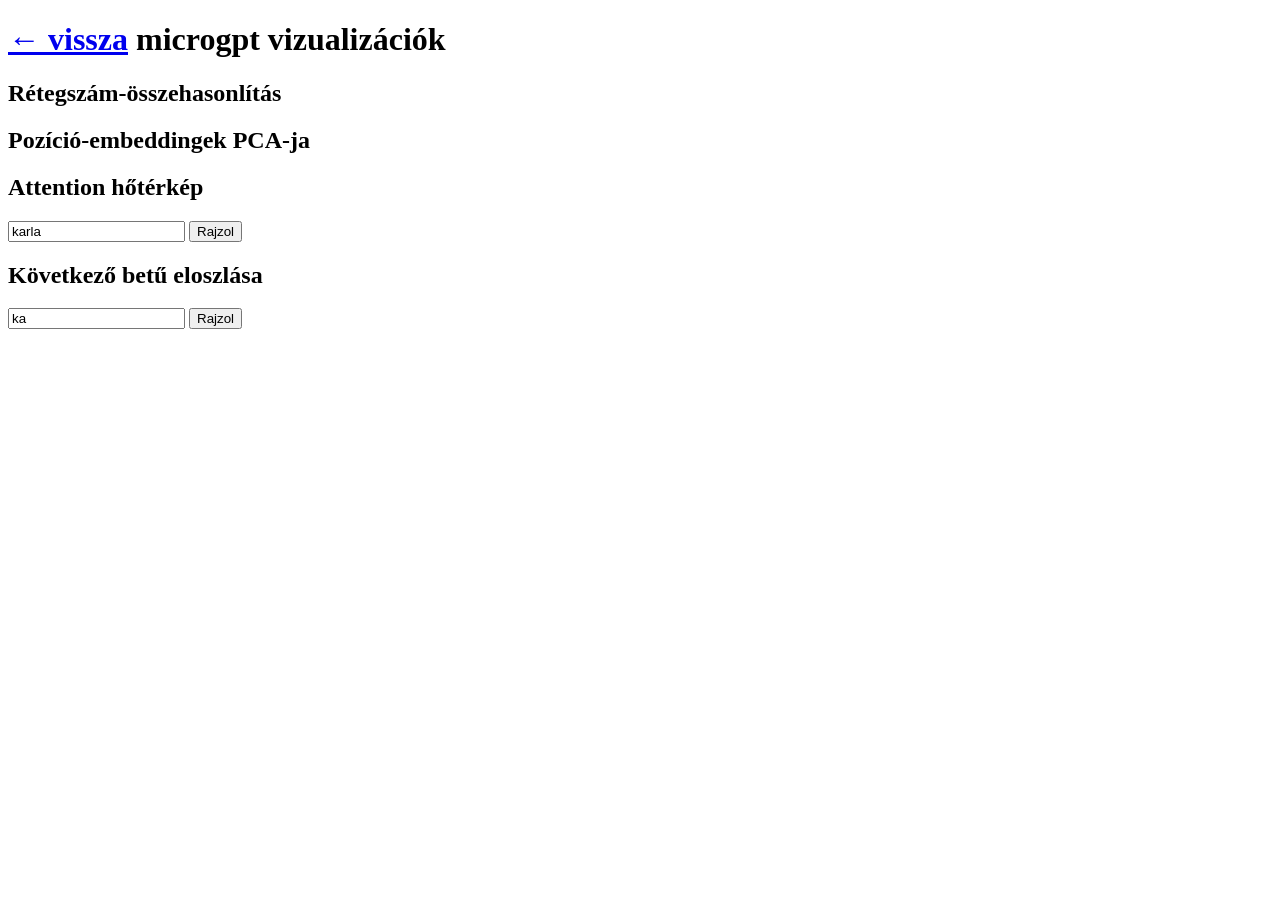
==== frontend/viz.html @ c8c37742 "Restructure to monorepo (backend + frontend) with Docker" ====
<!doctype html>
<html lang="hu">
<head>
<meta charset="utf-8">
<title>microgpt vizualizációk</title>
<script src="/plotly.min.js"></script>
<link rel="stylesheet" href="/style.css">
</head>
<body>
<h1><a href="/">&larr; vissza</a> microgpt vizualizációk</h1>

<h2>Rétegszám-összehasonlítás</h2>
<div id="pnlayer" class="chart"></div>

<h2>Pozíció-embeddingek PCA-ja</h2>
<div id="ppca_pos" class="chart"></div>

<h2>Attention hőtérkép</h2>
<div class="row">
  <input id="att_name" type="text" value="karla">
  <button onclick="att()">Rajzol</button>
</div>
<div id="patt" class="chart"></div>

<h2>Következő betű eloszlása</h2>
<div class="row">
  <input id="dist_prefix" type="text" value="ka">
  <button onclick="dist()">Rajzol</button>
</div>
<div id="pdist" class="chart"></div>

<script src="/viz.js"></script>
</body>
</html>
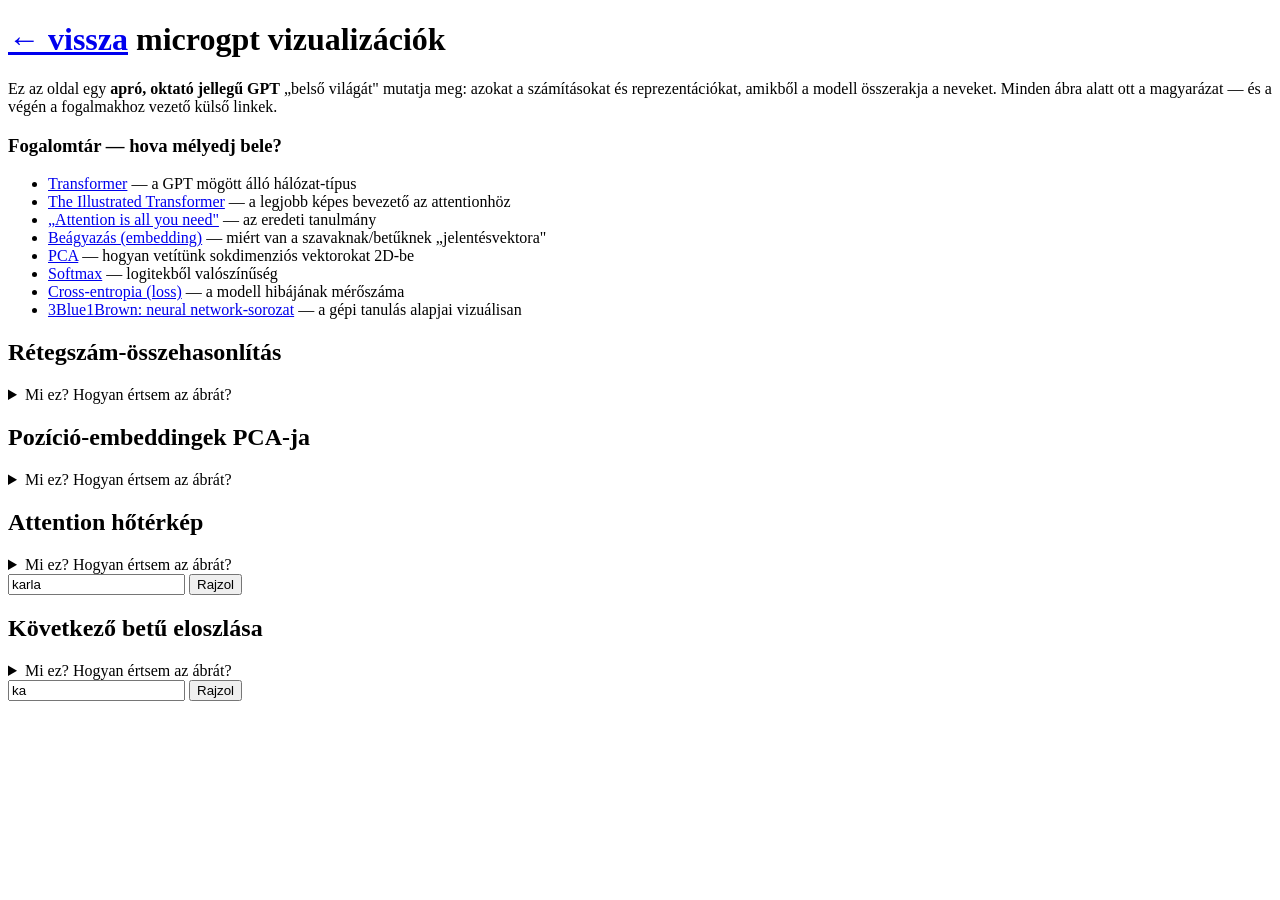
==== commit 57607d47: "docs(frontend): in-depth Hungarian explanations + concept links for visualizations" ====
--- a/frontend/viz.html
+++ b/frontend/viz.html
@@ -9,13 +9,95 @@
 <body>
 <h1><a href="/">&larr; vissza</a> microgpt vizualizációk</h1>
 
+<p>
+  Ez az oldal egy <strong>apró, oktató jellegű GPT</strong> „belső világát" mutatja
+  meg: azokat a számításokat és reprezentációkat, amikből a modell összerakja a
+  neveket. Minden ábra alatt ott a magyarázat — és a végén a fogalmakhoz vezető
+  külső linkek.
+</p>
+
+<div class="glossary">
+  <h3>Fogalomtár — hova mélyedj bele?</h3>
+  <ul>
+    <li><a href="https://en.wikipedia.org/wiki/Transformer_(deep_learning_architecture)" target="_blank">Transformer</a> — a GPT mögött álló hálózat-típus</li>
+    <li><a href="https://jalammar.github.io/illustrated-transformer/" target="_blank">The Illustrated Transformer</a> — a legjobb képes bevezető az attentionhöz</li>
+    <li><a href="https://arxiv.org/abs/1706.03762" target="_blank">„Attention is all you need"</a> — az eredeti tanulmány</li>
+    <li><a href="https://en.wikipedia.org/wiki/Word_embedding" target="_blank">Beágyazás (embedding)</a> — miért van a szavaknak/betűknek „jelentésvektora"</li>
+    <li><a href="https://en.wikipedia.org/wiki/Principal_component_analysis" target="_blank">PCA</a> — hogyan vetítünk sokdimenziós vektorokat 2D-be</li>
+    <li><a href="https://en.wikipedia.org/wiki/Softmax_function" target="_blank">Softmax</a> — logitekből valószínűség</li>
+    <li><a href="https://en.wikipedia.org/wiki/Cross_entropy" target="_blank">Cross-entropia (loss)</a> — a modell hibájának mérőszáma</li>
+    <li><a href="https://www.youtube.com/playlist?list=PLZHQObOWTQDNU6R1_67000Dx_ZCJB-3pi" target="_blank">3Blue1Brown: neural network-sorozat</a> — a gépi tanulás alapjai vizuálisan</li>
+  </ul>
+</div>
+
 <h2>Rétegszám-összehasonlítás</h2>
+<details class="help">
+  <summary>Mi ez? Hogyan értsem az ábrát?</summary>
+  <p>
+    A <strong>loss</strong> (pontosabban <em>cross-entropia</em>) megmondja, mennyit
+    hibázott a modell: ha 0, tökéletesen jósolna, ha magas, sokat téved. A görbék
+    a tanulás során jellemzően <strong>csökkennek</strong> — a modell egyre jobban
+    megjósolja, milyen betű jön a következőnek.
+  </p>
+  <p>
+    Három <strong>különböző mélységű</strong> modellt (1/2/4 réteg) látunk ugyanannyi
+    tanulási lépés alatt. Több réteg = a háló „gondolkodási képessége" nagyobb
+    (több elvont mintát tud megragadni), de cserébe több lépés kell neki —
+    különben <em>alultanul</em>, és a görbéje magasan marad.
+  </p>
+  <ul>
+    <li><a href="https://en.wikipedia.org/wiki/Cross_entropy" target="_blank">Mi az a cross-entropia? (Wikipedia)</a></li>
+    <li><a href="https://en.wikipedia.org/wiki/Transformer_(deep_learning_architecture)" target="_blank">Mit jelent a „réteg" a Transformerben?</a></li>
+  </ul>
+</details>
 <div id="pnlayer" class="chart"></div>
 
 <h2>Pozíció-embeddingek PCA-ja</h2>
+<details class="help">
+  <summary>Mi ez? Hogyan értsem az ábrát?</summary>
+  <p>
+    A modell nem számokban, hanem <strong>vektorokban</strong> gondolkodik: minden
+    pozíciónak (1., 2., …, 16. betűhely) van egy <em>embeddingje</em>, egy
+    n-dimenziós „jelentésvektor". A <strong>PCA</strong> ezeket a (jelen esetben
+    16 dimenziós) vektorokat vetíti le 2 dimenzióra, hogy meglásd a szerkezetet.
+  </p>
+  <p>
+    Ha a pontok <strong>sima ívet vagy hullámot</strong> rajzolnak ki, az azt
+    jelzi, hogy a modell megtanulta a <em>sorrendiség</em> kódolását — hasonlóan a
+    GPT-kben használt szinuszos pozíció-kódoláshoz. Ez kell ahhoz, hogy tudja:
+    a 3. betű más helyzetben van, mint a 8.
+  </p>
+  <ul>
+    <li><a href="https://en.wikipedia.org/wiki/Principal_component_analysis" target="_blank">Mi az a PCA? (Wikipedia)</a></li>
+    <li><a href="https://en.wikipedia.org/wiki/Word_embedding" target="_blank">Mit jelent az „embedding"? (Wikipedia)</a></li>
+    <li><a href="https://en.wikipedia.org/wiki/Transformer_(deep_learning_architecture)#Positional_encoding" target="_blank">Pozíció-kódolás (Wikipedia)</a></li>
+  </ul>
+</details>
 <div id="ppca_pos" class="chart"></div>
 
 <h2>Attention hőtérkép</h2>
+<details class="help">
+  <summary>Mi ez? Hogyan értsem az ábrát?</summary>
+  <p>
+    Az <strong>attention</strong> a GPT „figyelem-mechanizmusa": segítségével a
+    modell minden betűnél eldönti, <em>melyik korábbi betűre mennyire figyeljen</em>.
+    Például az „a" után már jó eséllyel „n"-t vár — ehhez az előzményekre kell
+    néznie.
+  </p>
+  <p>
+    A hőtérképen a <strong>(sor, oszlop)</strong> cella megmutatja: a sorban lévő
+    betű mennyire figyelt az oszlopban lévőre (sárga = erősen, sötét = alig).
+    A <strong>fejek</strong> (head-ek) párhuzamos „szempontok": mindegyik más
+    mintát keres. Csak a háromszög <strong>bal-alsó fele</strong> világít — ez a
+    <em>kauzális maszk</em>: a modell sosem nézhet a jövőbe, csak az eddig
+    látott betűkre.
+  </p>
+  <ul>
+    <li><a href="https://jalammar.github.io/illustrated-transformer/" target="_blank">The Illustrated Transformer — az attention lépésről lépésre</a></li>
+    <li><a href="https://arxiv.org/abs/1706.03762" target="_blank">Az eredeti „Attention is all you need" cikk</a></li>
+    <li><a href="https://www.youtube.com/watch?v=eMlx5fFNoYc" target="_blank">3Blue1Brown: attention vizuálisan</a></li>
+  </ul>
+</details>
 <div class="row">
   <input id="att_name" type="text" value="karla">
   <button onclick="att()">Rajzol</button>
@@ -23,6 +105,27 @@
 <div id="patt" class="chart"></div>
 
 <h2>Következő betű eloszlása</h2>
+<details class="help">
+  <summary>Mi ez? Hogyan értsem az ábrát?</summary>
+  <p>
+    A GPT lényegében egy <strong>jósgép</strong>: minden lépésben megmondja, mi a
+    <em>valószínűsége</em> annak, hogy az egyes betűk jönnek a következőként.
+    A modell nyers „pontszámai" (logitek) a <strong>softmax</strong> segítségével
+    válnak valószínűségekké, amik mindig 0 és 1 közé esnek, összegük 1.
+  </p>
+  <p>
+    Ha egy betű kiemelkedően magas (közel 1), a modell <strong>biztos</strong>;
+    ha szétterül, <strong>bizonytalan</strong>. Ebből az eloszlásból „mintavételezve"
+    születik meg minden generált név — és épp ezt finomhangolja a
+    <em>temperature</em>: alacsonyan csak a legvalószínűbbet választja, magasan
+    több kockázatot vállal.
+  </p>
+  <ul>
+    <li><a href="https://en.wikipedia.org/wiki/Softmax_function" target="_blank">Mi az a softmax? (Wikipedia)</a></li>
+    <li><a href="https://en.wikipedia.org/wiki/Language_model" target="_blank">Hogyan működik a nyelvi modell? (Wikipedia)</a></li>
+    <li><a href="https://www.youtube.com/watch?v=kCc8FmEb1nY" target="_blank">Karpathy: „Let's build GPT" — a generálás a gyakorlatban</a></li>
+  </ul>
+</details>
 <div class="row">
   <input id="dist_prefix" type="text" value="ka">
   <button onclick="dist()">Rajzol</button>
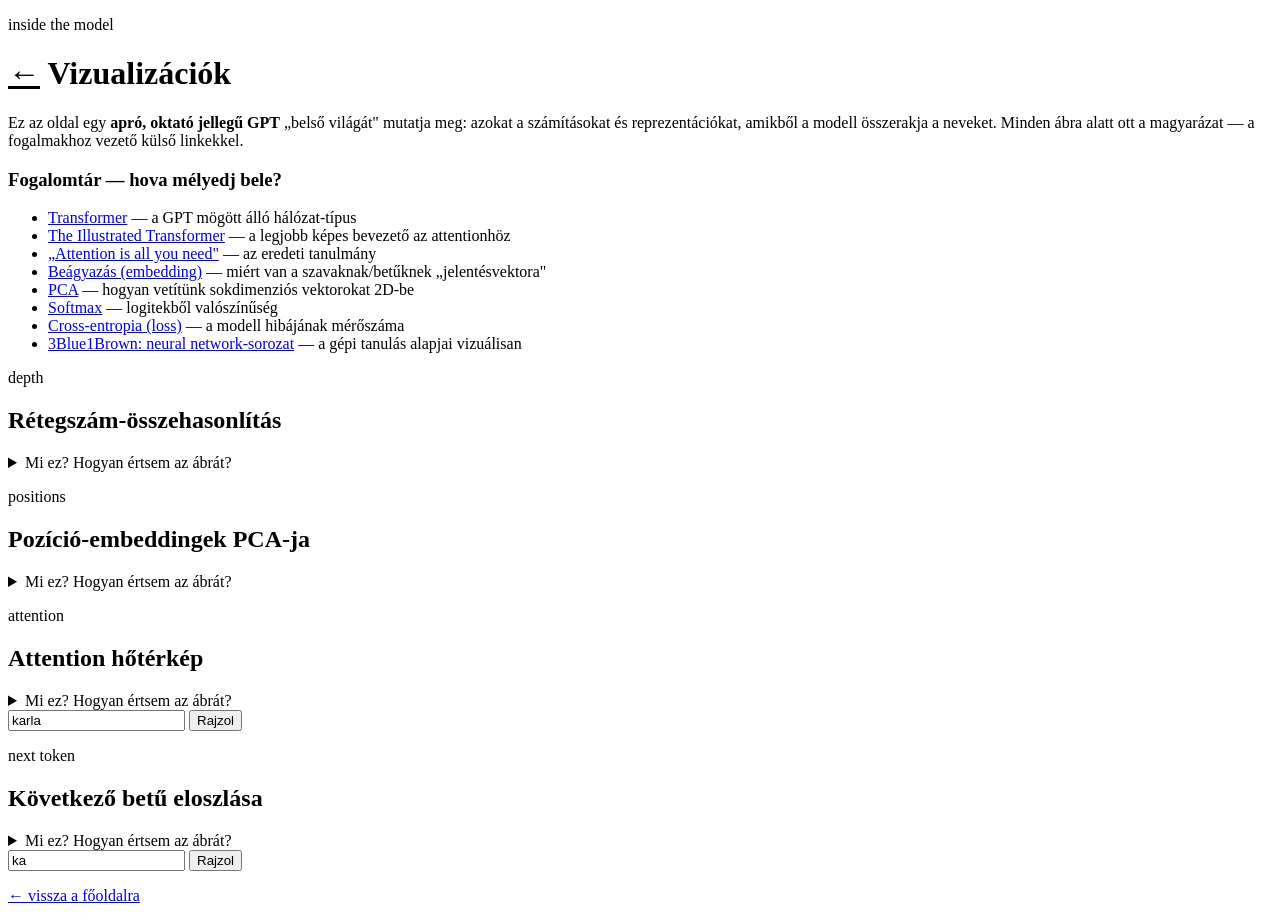
==== commit b6938922: "feat(frontend): sunlit-paper redesign with self-hosted fonts and console signature" ====
--- a/frontend/viz.html
+++ b/frontend/viz.html
@@ -3,135 +3,155 @@
 <head>
 <meta charset="utf-8">
 <title>microgpt vizualizációk</title>
+<meta name="viewport" content="width=device-width, initial-scale=1">
 <script src="/plotly.min.js"></script>
 <link rel="stylesheet" href="/style.css">
 </head>
 <body>
-<h1><a href="/">&larr; vissza</a> microgpt vizualizációk</h1>
+<div class="wrap">
 
-<p>
-  Ez az oldal egy <strong>apró, oktató jellegű GPT</strong> „belső világát" mutatja
-  meg: azokat a számításokat és reprezentációkat, amikből a modell összerakja a
-  neveket. Minden ábra alatt ott a magyarázat — és a végén a fogalmakhoz vezető
-  külső linkek.
-</p>
+  <header class="hero">
+    <p class="eyebrow">inside the model</p>
+    <h1><a href="/" style="color:inherit">&larr;</a> Vizualizációk</h1>
+    <p class="tagline">
+      Ez az oldal egy <strong>apró, oktató jellegű GPT</strong> „belső világát" mutatja
+      meg: azokat a számításokat és reprezentációkat, amikből a modell összerakja a
+      neveket. Minden ábra alatt ott a magyarázat — a fogalmakhoz vezető külső
+      linkekkel.
+    </p>
+  </header>
 
-<div class="glossary">
-  <h3>Fogalomtár — hova mélyedj bele?</h3>
-  <ul>
-    <li><a href="https://en.wikipedia.org/wiki/Transformer_(deep_learning_architecture)" target="_blank">Transformer</a> — a GPT mögött álló hálózat-típus</li>
-    <li><a href="https://jalammar.github.io/illustrated-transformer/" target="_blank">The Illustrated Transformer</a> — a legjobb képes bevezető az attentionhöz</li>
-    <li><a href="https://arxiv.org/abs/1706.03762" target="_blank">„Attention is all you need"</a> — az eredeti tanulmány</li>
-    <li><a href="https://en.wikipedia.org/wiki/Word_embedding" target="_blank">Beágyazás (embedding)</a> — miért van a szavaknak/betűknek „jelentésvektora"</li>
-    <li><a href="https://en.wikipedia.org/wiki/Principal_component_analysis" target="_blank">PCA</a> — hogyan vetítünk sokdimenziós vektorokat 2D-be</li>
-    <li><a href="https://en.wikipedia.org/wiki/Softmax_function" target="_blank">Softmax</a> — logitekből valószínűség</li>
-    <li><a href="https://en.wikipedia.org/wiki/Cross_entropy" target="_blank">Cross-entropia (loss)</a> — a modell hibájának mérőszáma</li>
-    <li><a href="https://www.youtube.com/playlist?list=PLZHQObOWTQDNU6R1_67000Dx_ZCJB-3pi" target="_blank">3Blue1Brown: neural network-sorozat</a> — a gépi tanulás alapjai vizuálisan</li>
-  </ul>
+  <div class="glossary">
+    <h3>Fogalomtár — hova mélyedj bele?</h3>
+    <ul>
+      <li><a href="https://en.wikipedia.org/wiki/Transformer_(deep_learning_architecture)" target="_blank">Transformer</a> — a GPT mögött álló hálózat-típus</li>
+      <li><a href="https://jalammar.github.io/illustrated-transformer/" target="_blank">The Illustrated Transformer</a> — a legjobb képes bevezető az attentionhöz</li>
+      <li><a href="https://arxiv.org/abs/1706.03762" target="_blank">„Attention is all you need"</a> — az eredeti tanulmány</li>
+      <li><a href="https://en.wikipedia.org/wiki/Word_embedding" target="_blank">Beágyazás (embedding)</a> — miért van a szavaknak/betűknek „jelentésvektora"</li>
+      <li><a href="https://en.wikipedia.org/wiki/Principal_component_analysis" target="_blank">PCA</a> — hogyan vetítünk sokdimenziós vektorokat 2D-be</li>
+      <li><a href="https://en.wikipedia.org/wiki/Softmax_function" target="_blank">Softmax</a> — logitekből valószínűség</li>
+      <li><a href="https://en.wikipedia.org/wiki/Cross_entropy" target="_blank">Cross-entropia (loss)</a> — a modell hibájának mérőszáma</li>
+      <li><a href="https://www.youtube.com/playlist?list=PLZHQObOWTQDNU6R1_67000Dx_ZCJB-3pi" target="_blank">3Blue1Brown: neural network-sorozat</a> — a gépi tanulás alapjai vizuálisan</li>
+    </ul>
+  </div>
+
+  <section class="card">
+    <p class="eyebrow">depth</p>
+    <h2>Rétegszám-összehasonlítás</h2>
+    <details class="help">
+      <summary>Mi ez? Hogyan értsem az ábrát?</summary>
+      <p>
+        A <strong>loss</strong> (pontosabban <em>cross-entropia</em>) megmondja, mennyit
+        hibázott a modell: ha 0, tökéletesen jósolna, ha magas, sokat téved. A görbék
+        a tanulás során jellemzően <strong>csökkennek</strong> — a modell egyre jobban
+        megjósolja, milyen betű jön a következőnek.
+      </p>
+      <p>
+        Három <strong>különböző mélységű</strong> modellt (1/2/4 réteg) látunk ugyanannyi
+        tanulási lépés alatt. Több réteg = a háló „gondolkodási képessége" nagyobb
+        (több elvont mintát tud megragadni), de cserébe több lépés kell neki —
+        különben <em>alultanul</em>, és a görbéje magasan marad.
+      </p>
+      <ul>
+        <li><a href="https://en.wikipedia.org/wiki/Cross_entropy" target="_blank">Mi az a cross-entropia? (Wikipedia)</a></li>
+        <li><a href="https://en.wikipedia.org/wiki/Transformer_(deep_learning_architecture)" target="_blank">Mit jelent a „réteg" a Transformerben?</a></li>
+      </ul>
+    </details>
+    <div id="pnlayer" class="chart"></div>
+  </section>
+
+  <section class="card">
+    <p class="eyebrow">positions</p>
+    <h2>Pozíció-embeddingek PCA-ja</h2>
+    <details class="help">
+      <summary>Mi ez? Hogyan értsem az ábrát?</summary>
+      <p>
+        A modell nem számokban, hanem <strong>vektorokban</strong> gondolkodik: minden
+        pozíciónak (1., 2., …, 16. betűhely) van egy <em>embeddingje</em>, egy
+        n-dimenziós „jelentésvektor". A <strong>PCA</strong> ezeket a (jelen esetben
+        16 dimenziós) vektorokat vetíti le 2 dimenzióra, hogy meglásd a szerkezetet.
+      </p>
+      <p>
+        Ha a pontok <strong>sima ívet vagy hullámot</strong> rajzolnak ki, az azt
+        jelzi, hogy a modell megtanulta a <em>sorrendiség</em> kódolását — hasonlóan a
+        GPT-kben használt szinuszos pozíció-kódoláshoz. Ez kell ahhoz, hogy tudja:
+        a 3. betű más helyzetben van, mint a 8.
+      </p>
+      <ul>
+        <li><a href="https://en.wikipedia.org/wiki/Principal_component_analysis" target="_blank">Mi az a PCA? (Wikipedia)</a></li>
+        <li><a href="https://en.wikipedia.org/wiki/Word_embedding" target="_blank">Mit jelent az „embedding"? (Wikipedia)</a></li>
+        <li><a href="https://en.wikipedia.org/wiki/Transformer_(deep_learning_architecture)#Positional_encoding" target="_blank">Pozíció-kódolás (Wikipedia)</a></li>
+      </ul>
+    </details>
+    <div id="ppca_pos" class="chart"></div>
+  </section>
+
+  <section class="card">
+    <p class="eyebrow">attention</p>
+    <h2>Attention hőtérkép</h2>
+    <details class="help">
+      <summary>Mi ez? Hogyan értsem az ábrát?</summary>
+      <p>
+        Az <strong>attention</strong> a GPT „figyelem-mechanizmusa": segítségével a
+        modell minden betűnél eldönti, <em>melyik korábbi betűre mennyire figyeljen</em>.
+        Például az „a" után már jó eséllyel „n"-t vár — ehhez az előzményekre kell
+        néznie.
+      </p>
+      <p>
+        A hőtérképen a <strong>(sor, oszlop)</strong> cella megmutatja: a sorban lévő
+        betű mennyire figyelt az oszlopban lévőre (sárga = erősen, sötét = alig).
+        A <strong>fejek</strong> (head-ek) párhuzamos „szempontok": mindegyik más
+        mintát keres. Csak a háromszög <strong>bal-alsó fele</strong> világít — ez a
+        <em>kauzális maszk</em>: a modell sosem nézhet a jövőbe, csak az eddig
+        látott betűkre.
+      </p>
+      <ul>
+        <li><a href="https://jalammar.github.io/illustrated-transformer/" target="_blank">The Illustrated Transformer — az attention lépésről lépésre</a></li>
+        <li><a href="https://arxiv.org/abs/1706.03762" target="_blank">Az eredeti „Attention is all you need" cikk</a></li>
+        <li><a href="https://www.youtube.com/watch?v=eMlx5fFNoYc" target="_blank">3Blue1Brown: attention vizuálisan</a></li>
+      </ul>
+    </details>
+    <div class="row">
+      <input id="att_name" type="text" value="karla">
+      <button onclick="att()" class="ghost">Rajzol</button>
+    </div>
+    <div id="patt" class="chart"></div>
+  </section>
+
+  <section class="card">
+    <p class="eyebrow">next token</p>
+    <h2>Következő betű eloszlása</h2>
+    <details class="help">
+      <summary>Mi ez? Hogyan értsem az ábrát?</summary>
+      <p>
+        A GPT lényegében egy <strong>jósgép</strong>: minden lépésben megmondja, mi a
+        <em>valószínűsége</em> annak, hogy az egyes betűk jönnek a következőként.
+        A modell nyers „pontszámai" (logitek) a <strong>softmax</strong> segítségével
+        válnak valószínűségekké, amik mindig 0 és 1 közé esnek, összegük 1.
+      </p>
+      <p>
+        Ha egy betű kiemelkedően magas (közel 1), a modell <strong>biztos</strong>;
+        ha szétterül, <strong>bizonytalan</strong>. Ebből az eloszlásból „mintavételezve"
+        születik meg minden generált név — és épp ezt finomhangolja a
+        <em>temperature</em>: alacsonyan csak a legvalószínűbbet választja, magasan
+        több kockázatot vállal.
+      </p>
+      <ul>
+        <li><a href="https://en.wikipedia.org/wiki/Softmax_function" target="_blank">Mi az a softmax? (Wikipedia)</a></li>
+        <li><a href="https://en.wikipedia.org/wiki/Language_model" target="_blank">Hogyan működik a nyelvi modell? (Wikipedia)</a></li>
+        <li><a href="https://www.youtube.com/watch?v=kCc8FmEb1nY" target="_blank">Karpathy: „Let's build GPT" — a generálás a gyakorlatban</a></li>
+      </ul>
+    </details>
+    <div class="row">
+      <input id="dist_prefix" type="text" value="ka">
+      <button onclick="dist()" class="ghost">Rajzol</button>
+    </div>
+    <div id="pdist" class="chart"></div>
+  </section>
+
+  <p class="nav"><a href="/">&larr; vissza a főoldalra</a></p>
+
 </div>
-
-<h2>Rétegszám-összehasonlítás</h2>
-<details class="help">
-  <summary>Mi ez? Hogyan értsem az ábrát?</summary>
-  <p>
-    A <strong>loss</strong> (pontosabban <em>cross-entropia</em>) megmondja, mennyit
-    hibázott a modell: ha 0, tökéletesen jósolna, ha magas, sokat téved. A görbék
-    a tanulás során jellemzően <strong>csökkennek</strong> — a modell egyre jobban
-    megjósolja, milyen betű jön a következőnek.
-  </p>
-  <p>
-    Három <strong>különböző mélységű</strong> modellt (1/2/4 réteg) látunk ugyanannyi
-    tanulási lépés alatt. Több réteg = a háló „gondolkodási képessége" nagyobb
-    (több elvont mintát tud megragadni), de cserébe több lépés kell neki —
-    különben <em>alultanul</em>, és a görbéje magasan marad.
-  </p>
-  <ul>
-    <li><a href="https://en.wikipedia.org/wiki/Cross_entropy" target="_blank">Mi az a cross-entropia? (Wikipedia)</a></li>
-    <li><a href="https://en.wikipedia.org/wiki/Transformer_(deep_learning_architecture)" target="_blank">Mit jelent a „réteg" a Transformerben?</a></li>
-  </ul>
-</details>
-<div id="pnlayer" class="chart"></div>
-
-<h2>Pozíció-embeddingek PCA-ja</h2>
-<details class="help">
-  <summary>Mi ez? Hogyan értsem az ábrát?</summary>
-  <p>
-    A modell nem számokban, hanem <strong>vektorokban</strong> gondolkodik: minden
-    pozíciónak (1., 2., …, 16. betűhely) van egy <em>embeddingje</em>, egy
-    n-dimenziós „jelentésvektor". A <strong>PCA</strong> ezeket a (jelen esetben
-    16 dimenziós) vektorokat vetíti le 2 dimenzióra, hogy meglásd a szerkezetet.
-  </p>
-  <p>
-    Ha a pontok <strong>sima ívet vagy hullámot</strong> rajzolnak ki, az azt
-    jelzi, hogy a modell megtanulta a <em>sorrendiség</em> kódolását — hasonlóan a
-    GPT-kben használt szinuszos pozíció-kódoláshoz. Ez kell ahhoz, hogy tudja:
-    a 3. betű más helyzetben van, mint a 8.
-  </p>
-  <ul>
-    <li><a href="https://en.wikipedia.org/wiki/Principal_component_analysis" target="_blank">Mi az a PCA? (Wikipedia)</a></li>
-    <li><a href="https://en.wikipedia.org/wiki/Word_embedding" target="_blank">Mit jelent az „embedding"? (Wikipedia)</a></li>
-    <li><a href="https://en.wikipedia.org/wiki/Transformer_(deep_learning_architecture)#Positional_encoding" target="_blank">Pozíció-kódolás (Wikipedia)</a></li>
-  </ul>
-</details>
-<div id="ppca_pos" class="chart"></div>
-
-<h2>Attention hőtérkép</h2>
-<details class="help">
-  <summary>Mi ez? Hogyan értsem az ábrát?</summary>
-  <p>
-    Az <strong>attention</strong> a GPT „figyelem-mechanizmusa": segítségével a
-    modell minden betűnél eldönti, <em>melyik korábbi betűre mennyire figyeljen</em>.
-    Például az „a" után már jó eséllyel „n"-t vár — ehhez az előzményekre kell
-    néznie.
-  </p>
-  <p>
-    A hőtérképen a <strong>(sor, oszlop)</strong> cella megmutatja: a sorban lévő
-    betű mennyire figyelt az oszlopban lévőre (sárga = erősen, sötét = alig).
-    A <strong>fejek</strong> (head-ek) párhuzamos „szempontok": mindegyik más
-    mintát keres. Csak a háromszög <strong>bal-alsó fele</strong> világít — ez a
-    <em>kauzális maszk</em>: a modell sosem nézhet a jövőbe, csak az eddig
-    látott betűkre.
-  </p>
-  <ul>
-    <li><a href="https://jalammar.github.io/illustrated-transformer/" target="_blank">The Illustrated Transformer — az attention lépésről lépésre</a></li>
-    <li><a href="https://arxiv.org/abs/1706.03762" target="_blank">Az eredeti „Attention is all you need" cikk</a></li>
-    <li><a href="https://www.youtube.com/watch?v=eMlx5fFNoYc" target="_blank">3Blue1Brown: attention vizuálisan</a></li>
-  </ul>
-</details>
-<div class="row">
-  <input id="att_name" type="text" value="karla">
-  <button onclick="att()">Rajzol</button>
-</div>
-<div id="patt" class="chart"></div>
-
-<h2>Következő betű eloszlása</h2>
-<details class="help">
-  <summary>Mi ez? Hogyan értsem az ábrát?</summary>
-  <p>
-    A GPT lényegében egy <strong>jósgép</strong>: minden lépésben megmondja, mi a
-    <em>valószínűsége</em> annak, hogy az egyes betűk jönnek a következőként.
-    A modell nyers „pontszámai" (logitek) a <strong>softmax</strong> segítségével
-    válnak valószínűségekké, amik mindig 0 és 1 közé esnek, összegük 1.
-  </p>
-  <p>
-    Ha egy betű kiemelkedően magas (közel 1), a modell <strong>biztos</strong>;
-    ha szétterül, <strong>bizonytalan</strong>. Ebből az eloszlásból „mintavételezve"
-    születik meg minden generált név — és épp ezt finomhangolja a
-    <em>temperature</em>: alacsonyan csak a legvalószínűbbet választja, magasan
-    több kockázatot vállal.
-  </p>
-  <ul>
-    <li><a href="https://en.wikipedia.org/wiki/Softmax_function" target="_blank">Mi az a softmax? (Wikipedia)</a></li>
-    <li><a href="https://en.wikipedia.org/wiki/Language_model" target="_blank">Hogyan működik a nyelvi modell? (Wikipedia)</a></li>
-    <li><a href="https://www.youtube.com/watch?v=kCc8FmEb1nY" target="_blank">Karpathy: „Let's build GPT" — a generálás a gyakorlatban</a></li>
-  </ul>
-</details>
-<div class="row">
-  <input id="dist_prefix" type="text" value="ka">
-  <button onclick="dist()">Rajzol</button>
-</div>
-<div id="pdist" class="chart"></div>
-
 <script src="/viz.js"></script>
 </body>
 </html>
